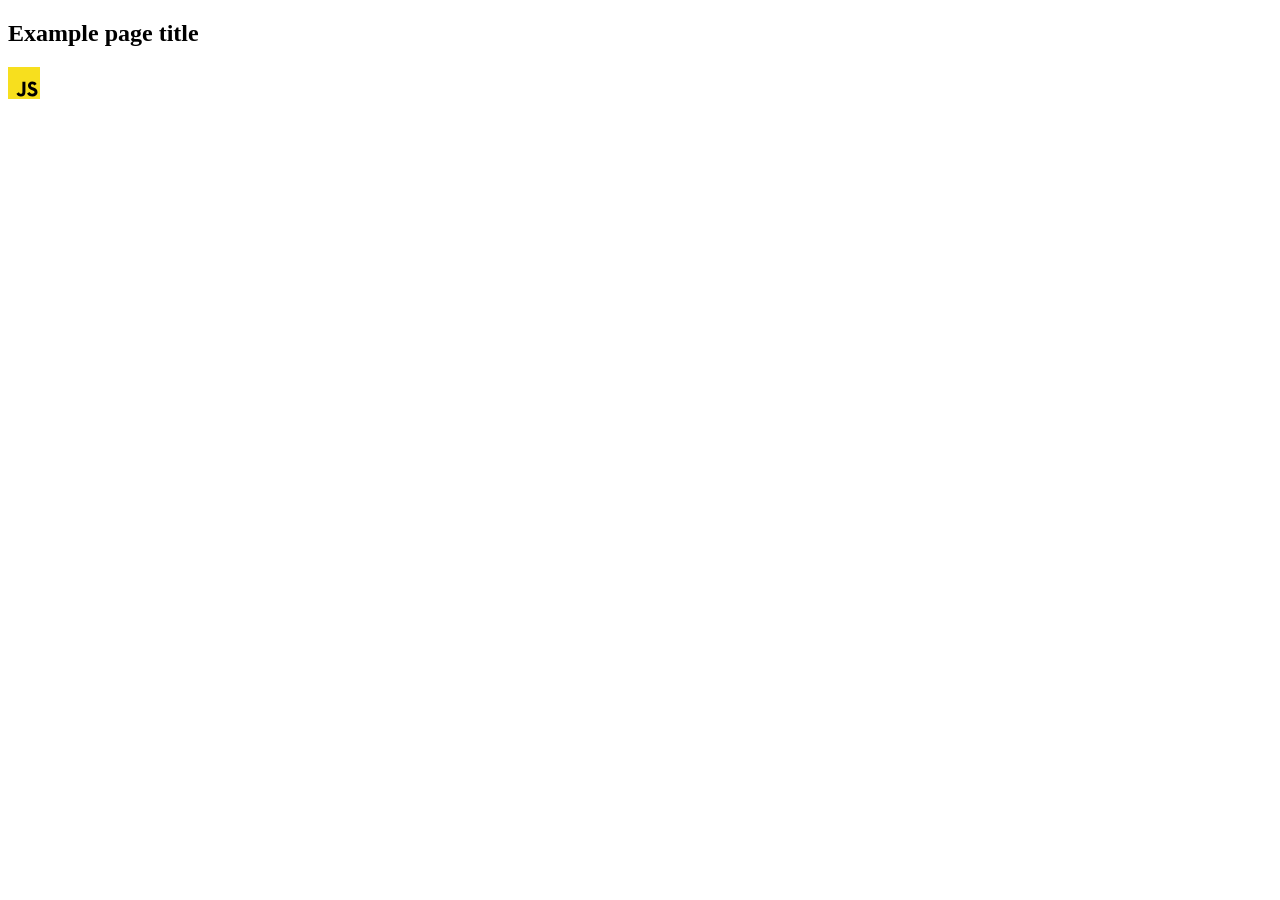
==== src/index.html @ c1970fb2 "Initial commit" ====
<!DOCTYPE html>
<html lang="en">
  <head>
    <meta charset="UTF-8" />
    <link rel="icon" type="image/svg+xml" href="/favicon.svg" />
    <meta name="viewport" content="width=device-width, initial-scale=1.0" />
    <title>Vanilla App Template</title>
    <link rel="stylesheet" href="./css/styles.css" />
  </head>
  <body>
    <load ="partials/header.html" />

    <section>
      <h1>Example page title</h1>
      <!-- Path to images as from index.html file -->
      <img src="./img/javascript.svg" alt="" />
    </section>

    <!-- Loads the specified .html file -->
    <load ="partials/vite-promo.html" />

    <script type="module" src="./main.js"></script>
  </body>
</html>
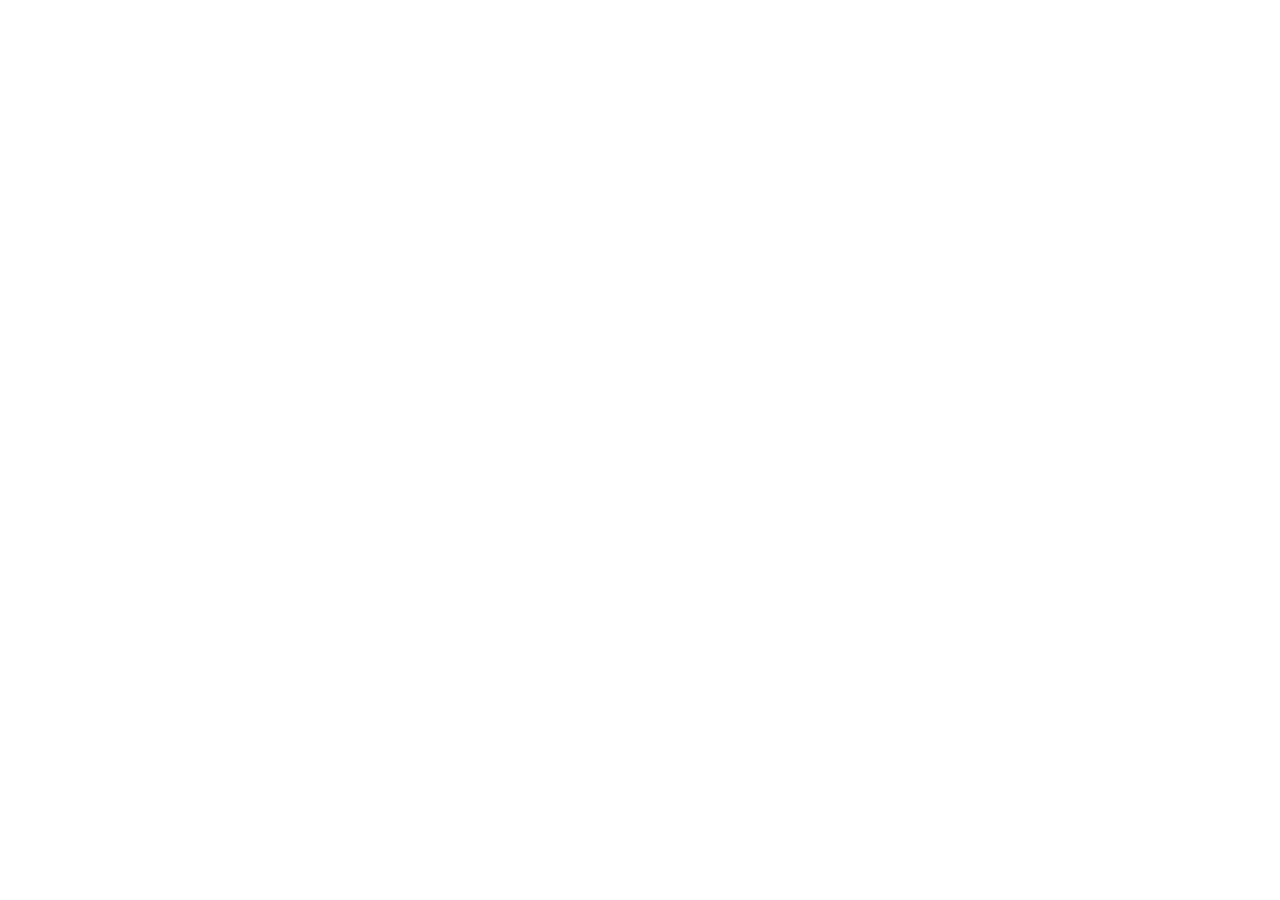
==== commit fa4b2785: "start" ====
--- a/src/index.html
+++ b/src/index.html
@@ -4,21 +4,14 @@
     <meta charset="UTF-8" />
     <link rel="icon" type="image/svg+xml" href="/favicon.svg" />
     <meta name="viewport" content="width=device-width, initial-scale=1.0" />
-    <title>Vanilla App Template</title>
+    <title>GOIT-js-hw-11</title>
+    <link
+      rel="stylesheet"
+      href="https://cdn.jsdelivr.net/npm/modern-normalize@2.0.0/modern-normalize.min.css"
+    />
     <link rel="stylesheet" href="./css/styles.css" />
   </head>
   <body>
-    <load ="partials/header.html" />
-
-    <section>
-      <h1>Example page title</h1>
-      <!-- Path to images as from index.html file -->
-      <img src="./img/javascript.svg" alt="" />
-    </section>
-
-    <!-- Loads the specified .html file -->
-    <load ="partials/vite-promo.html" />
-
     <script type="module" src="./main.js"></script>
   </body>
 </html>
--- a/src/css/styles.css
+++ b/src/css/styles.css
@@ -0,0 +1,24 @@
+/**
+  |============================
+  | include css partials with
+  | default @import url()
+  |============================
+*/
+@import url('./reset.css');
+@import url('./gallery.css');
+
+:root {
+  font-family: Inter, Avenir, Helvetica, Arial, sans-serif;
+  font-size: 16px;
+  line-height: 24px;
+  font-weight: 400;
+
+  color: #242424;
+  background-color: rgba(255, 255, 255, 0.87);
+
+  font-synthesis: none;
+  text-rendering: optimizeLegibility;
+  -webkit-font-smoothing: antialiased;
+  -moz-osx-font-smoothing: grayscale;
+  -webkit-text-size-adjust: 100%;
+}
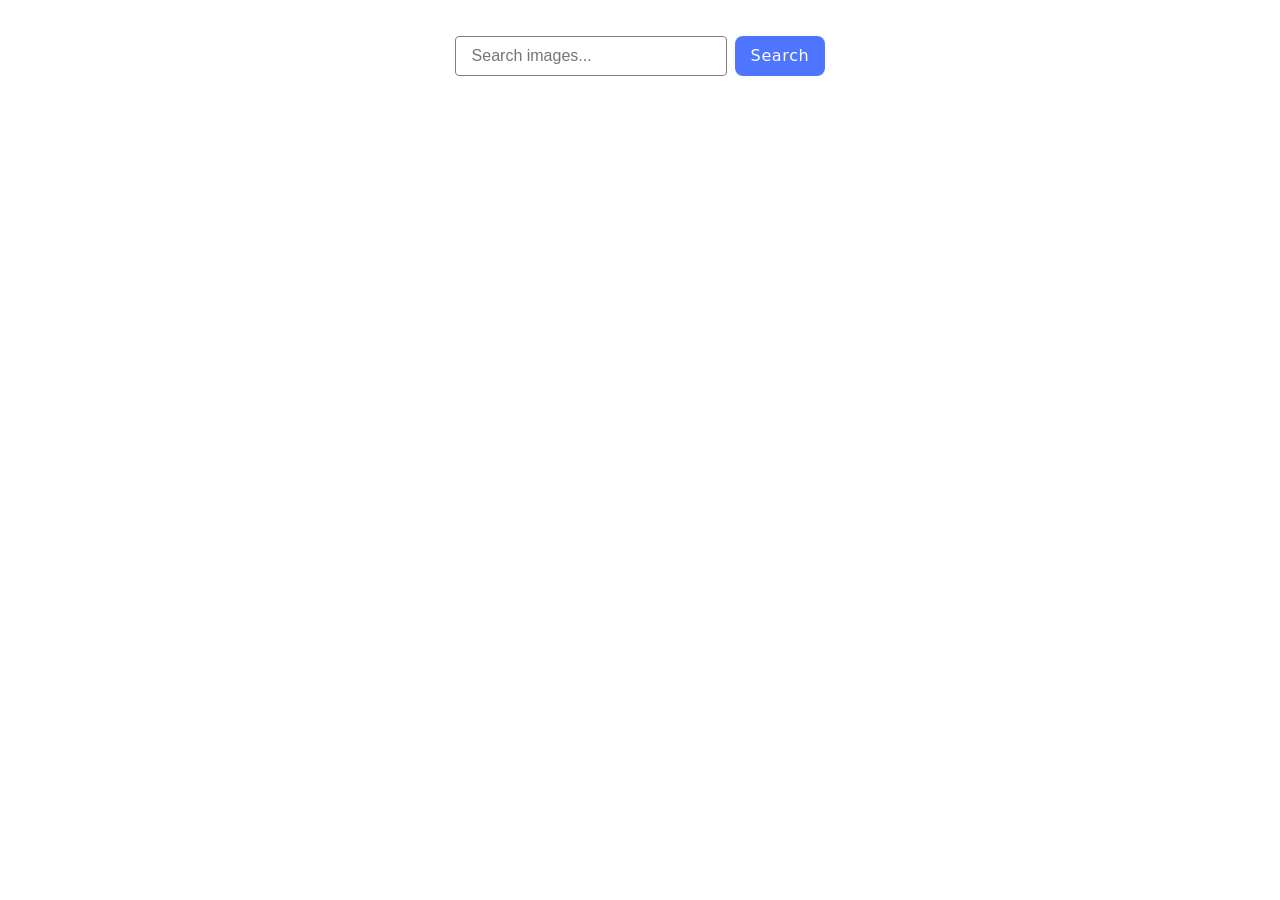
==== commit 5e7b220e: "update" ====
--- a/src/index.html
+++ b/src/index.html
@@ -12,6 +12,17 @@
     <link rel="stylesheet" href="./css/styles.css" />
   </head>
   <body>
+    <form class="img-search-form">
+      <input
+        type="search"
+        name="query"
+        class="img-search-input"
+        placeholder="Search images..."
+      />
+      <button class="img-search-btn" type="submit">Search</button>
+    </form>
+    <span class="loader hidden"></span>
+    <ul class="gallery"></ul>
     <script type="module" src="./main.js"></script>
   </body>
 </html>
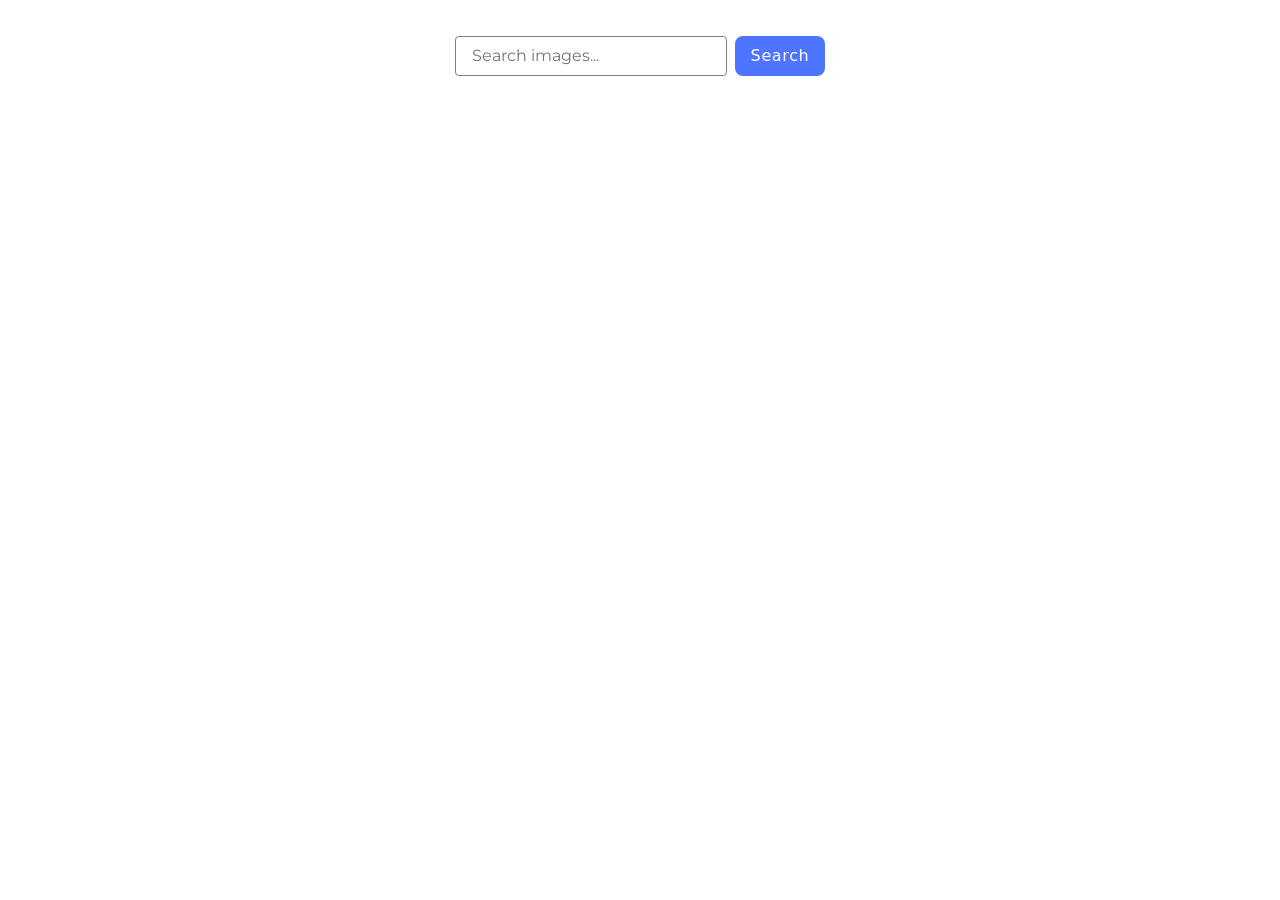
==== commit 603da8fa: "update fonts" ====
--- a/src/index.html
+++ b/src/index.html
@@ -4,6 +4,12 @@
     <meta charset="UTF-8" />
     <link rel="icon" type="image/svg+xml" href="/favicon.svg" />
     <meta name="viewport" content="width=device-width, initial-scale=1.0" />
+    <link rel="preconnect" href="https://fonts.googleapis.com" />
+    <link rel="preconnect" href="https://fonts.gstatic.com" crossorigin />
+    <link
+      href="https://fonts.googleapis.com/css2?family=Montserrat:ital,wght@0,100..900;1,100..900&display=swap"
+      rel="stylesheet"
+    />
     <title>GOIT-js-hw-11</title>
     <link
       rel="stylesheet"
@@ -21,8 +27,11 @@
       />
       <button class="img-search-btn" type="submit">Search</button>
     </form>
-    <span class="loader hidden"></span>
-    <ul class="gallery"></ul>
+    <div class="gallery-wrapper">
+      <span class="loader hidden"></span>
+      <ul class="gallery"></ul>
+    </div>
+
     <script type="module" src="./main.js"></script>
   </body>
 </html>
